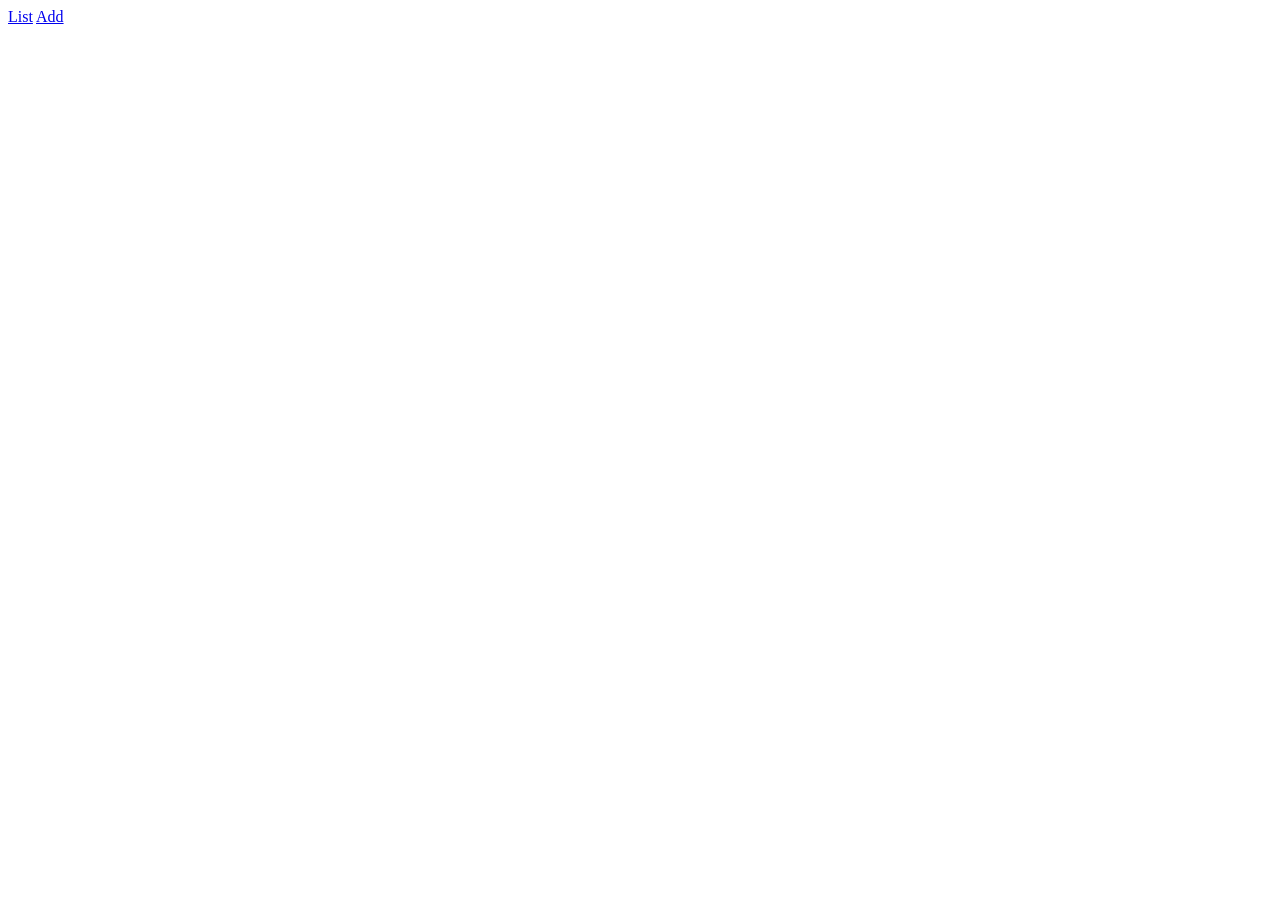
==== src/main/resources/templates/fragments.html @ 3bb85da3 "add thymeleaf fragments" ====
<!DOCTYPE html>
<html lang="en" xmlns:th="http://www.thymeleaf.org/">
<head th:fragment="head">
    <meta charset="UTF-8"/>
    <title th:text="${title}">My Cheeses</title>

    <link rel="stylesheet" th:href="@{/css/styles.css}" />
    <script type="text/javascript" th:src="@{/js/script.js}"></script>
</head>
<body>

<nav th:fragment="navigation">
    <a href="/cheese">List</a>
    <a href="/cheese/add">Add</a>
</nav>

</body>
</html>
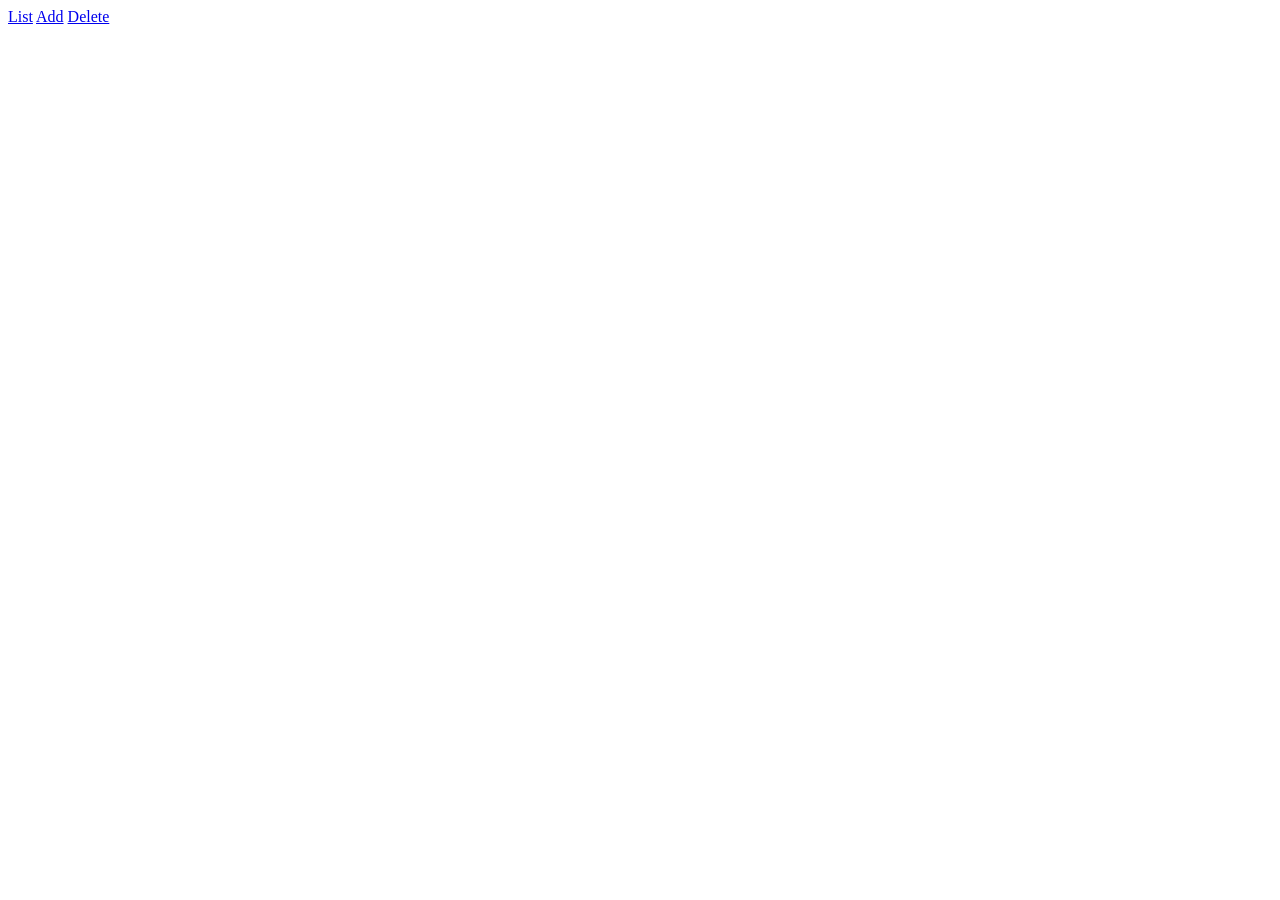
==== commit 2ae49a6d: "add fuctionality to delete cheese using checkbox" ====
--- a/src/main/resources/templates/fragments.html
+++ b/src/main/resources/templates/fragments.html
@@ -12,6 +12,7 @@
 <nav th:fragment="navigation">
     <a href="/cheese">List</a>
     <a href="/cheese/add">Add</a>
+    <a href="/cheese/delete">Delete</a>
 </nav>
 
 </body>
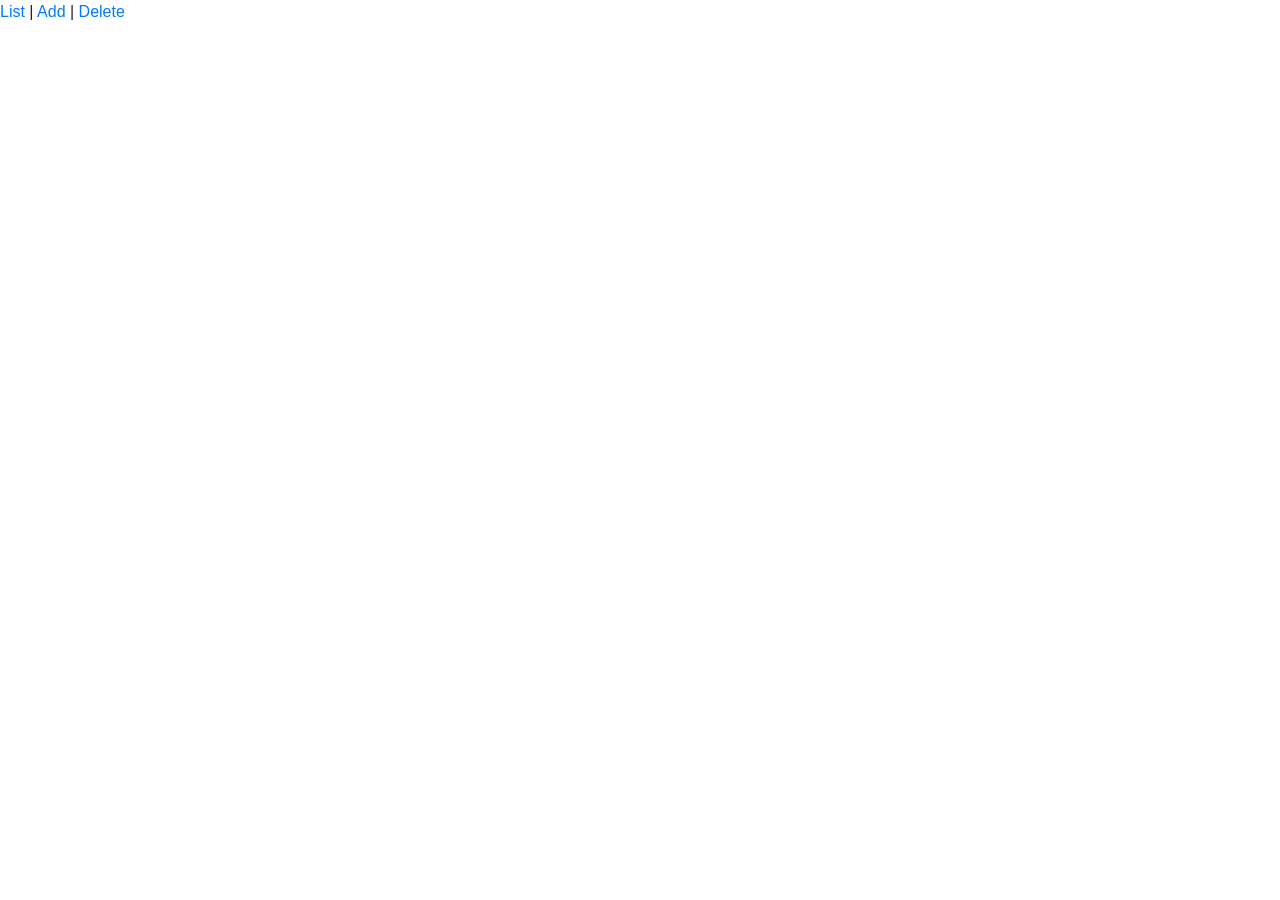
==== commit 76e51ac8: "add fuctionality to delete cheese using checkbox" ====
--- a/src/main/resources/templates/fragments.html
+++ b/src/main/resources/templates/fragments.html
@@ -4,14 +4,16 @@
     <meta charset="UTF-8"/>
     <title th:text="${title}">My Cheeses</title>
 
+    <link rel="stylesheet" href="https://stackpath.bootstrapcdn.com/bootstrap/4.3.1/css/bootstrap.min.css" />
     <link rel="stylesheet" th:href="@{/css/styles.css}" />
-    <script type="text/javascript" th:src="@{/js/script.js}"></script>
+
+    <script src="https://stackpath.bootstrapcdn.com/bootstrap/4.3.1/js/bootstrap.min.js"></script>
 </head>
 <body>
 
 <nav th:fragment="navigation">
-    <a href="/cheese">List</a>
-    <a href="/cheese/add">Add</a>
+    <a href="/cheese">List</a> |
+    <a href="/cheese/add">Add</a> |
     <a href="/cheese/delete">Delete</a>
 </nav>
 
